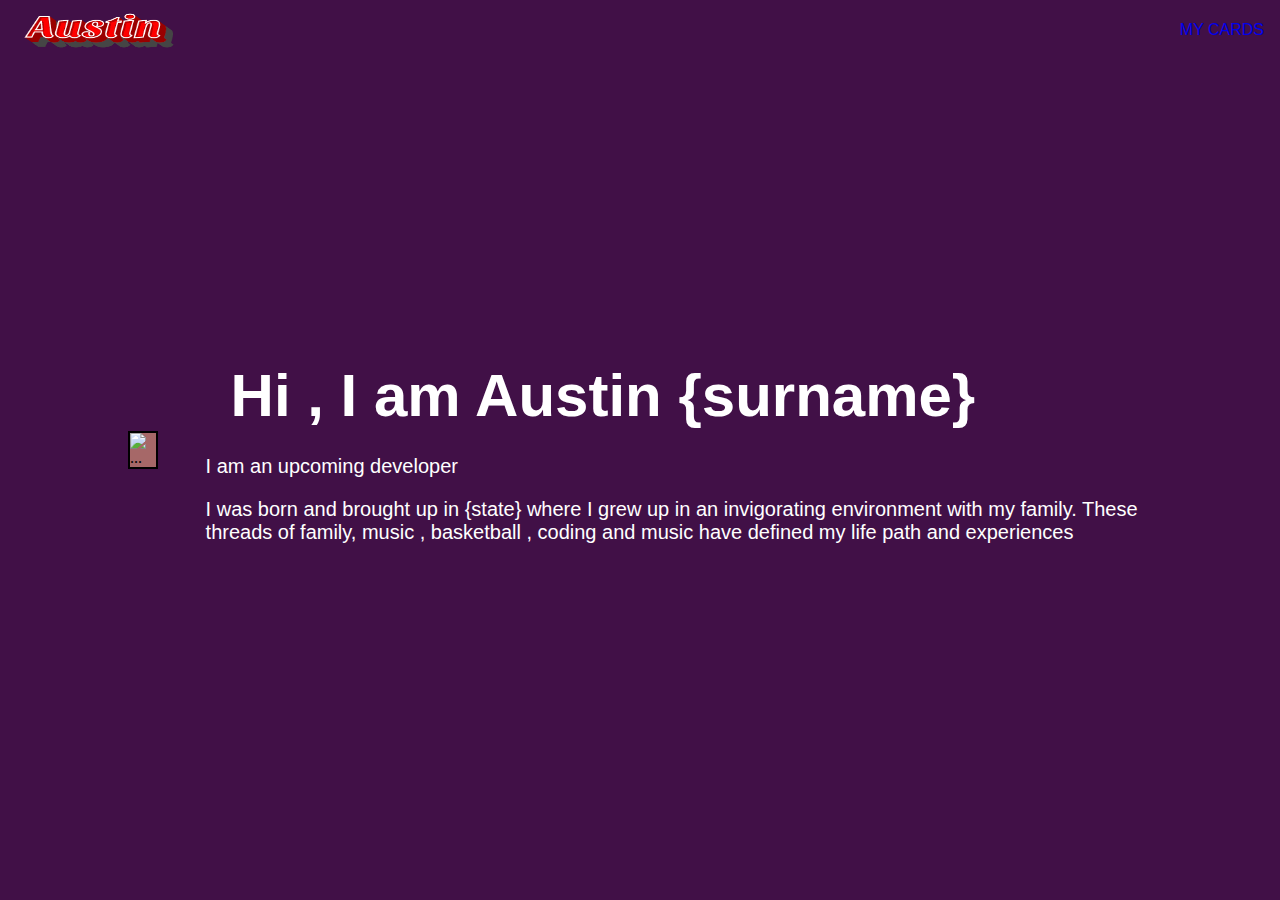
==== pages/portfolio.html @ fb78965c "First commit" ====
<!DOCTYPE html>
<html lang="en">
<head>
    <link rel="stylesheet" href="../css/portfolio.css">
    <link rel="shortcut icon" href="../images/David Solution - Copy.png" type="image/x-icon">
    <meta charset="UTF-8">
    <meta http-equiv="X-UA-Compatible" content="IE=edge">
    <meta name="viewport" content="width=device-width, initial-scale=1.0">
    <title>Portfolio</title>
</head>
<body>
    <nav class="navBar">
        <img src="../images/Austin.png" alt="...">
        <ul>
            <li><a href="../pages/works.html">MY CARDS</a></li>
        </ul>
    </nav>
    <section class="portPage">
        <div class="pageItems">
            <div class="imageCont">
                <img src="../images/David Solution2.png" alt="...">
            </div>
            <div class="textCont">
                <h1> Hi , I am Austin {surname}</h1>
                <p> I am an upcoming developer </p>
                <p>I was born and brought up in {state} where I grew up in an invigorating environment with my family. These threads of family, music , basketball , coding and music have defined my life path and experiences </p>
            </div>

        </div>
    </section>
</body>
</html>
---- css/portfolio.css ----
html,body{
    margin: 0;
}
h1{
    margin: 25px;
}
body{
    background-color: #411047;
}
.portPage{
    height: 100vh;
    display: flex;
    justify-content: center;
    align-items: center;
}
.pageItems{
    display: flex;
    justify-content: center;
    align-items: center;
    width: 80%;
    gap: 3em;
}
.navBar{
    position: absolute;
    background:transparent;
    /* border: 1px solid white; */
    top: 0;
    width: 100%;
    display: flex;
    justify-content: space-between;
    align-items: center;
}
ul{
    margin: 0;
    display: flex;
    gap: 20px;
    padding: 0 1em;
}
.navBar img{
    width: 200px;
    height: 59px;
}
li{
    list-style: none;
    font-family: sans-serif;
}
li a:link:hover{
    text-decoration: underline;
    color: red;
}
li a:link{
    /* color: white ; */
    text-decoration: none;
    transition: 400ms;
}
li a:visited{
    color: white ;
}
li a:visited:hover{
    color: red;
}
.imageCont img{
    width: 26em;
    border: 2px solid black;
    background: hsl(0deg 26% 53%);
}
.textCont{
    color: white; 
    font-family: 'Trebuchet MS', 'Lucida Sans Unicode', 'Lucida Grande', 'Lucida Sans', Arial, sans-serif; 
    width: 100%;
}
.textCont h1{
    font-size: 60px;

}
.textCont p{
    font-size: 20px;
}
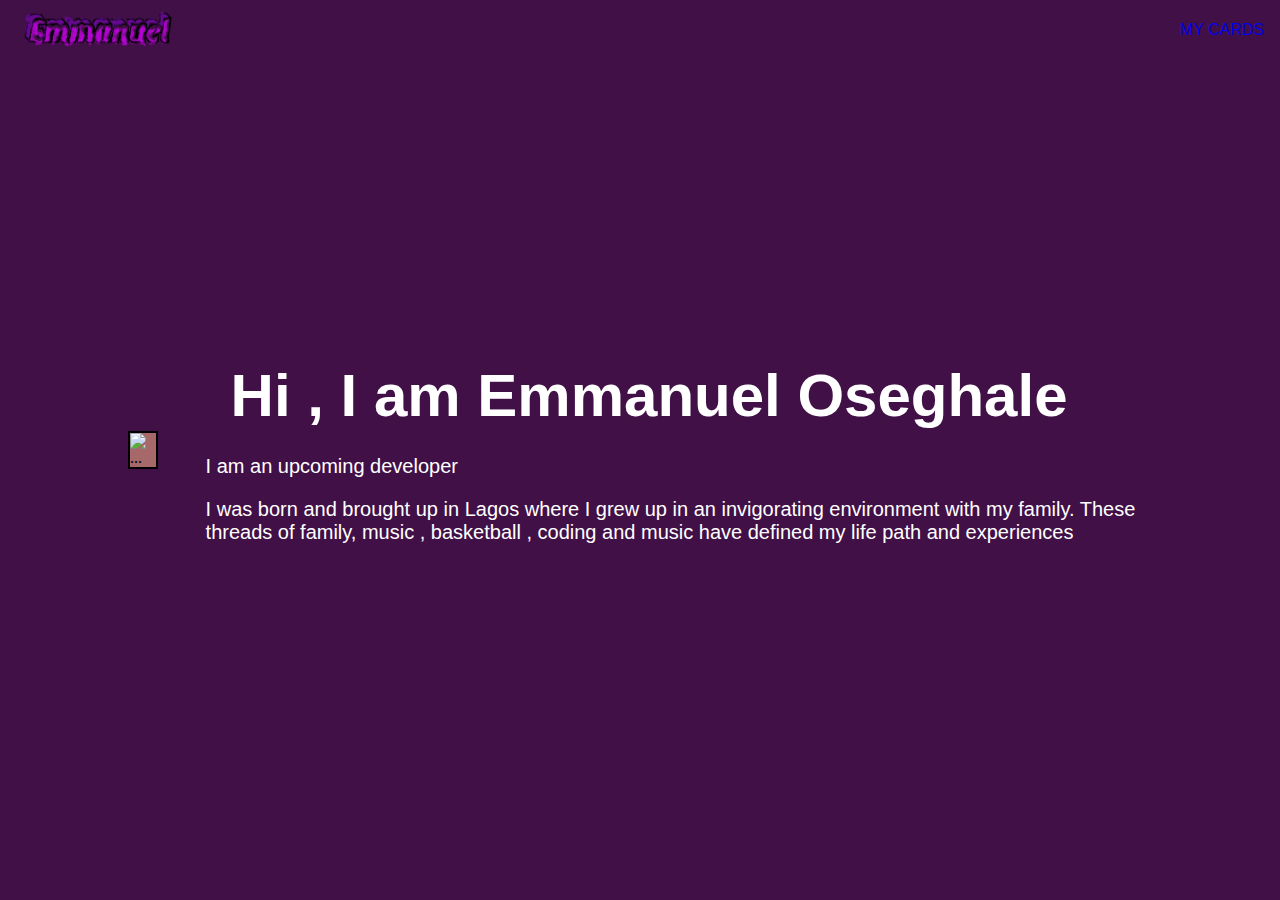
==== commit 882a96e1: "some changes" ====
--- a/pages/portfolio.html
+++ b/pages/portfolio.html
@@ -21,9 +21,9 @@
                 <img src="../images/David Solution2.png" alt="...">
             </div>
             <div class="textCont">
-                <h1> Hi , I am Austin {surname}</h1>
+                <h1> Hi , I am Emmanuel Oseghale</h1>
                 <p> I am an upcoming developer </p>
-                <p>I was born and brought up in {state} where I grew up in an invigorating environment with my family. These threads of family, music , basketball , coding and music have defined my life path and experiences </p>
+                <p>I was born and brought up in Lagos where I grew up in an invigorating environment with my family. These threads of family, music , basketball , coding and music have defined my life path and experiences </p>
             </div>
 
         </div>
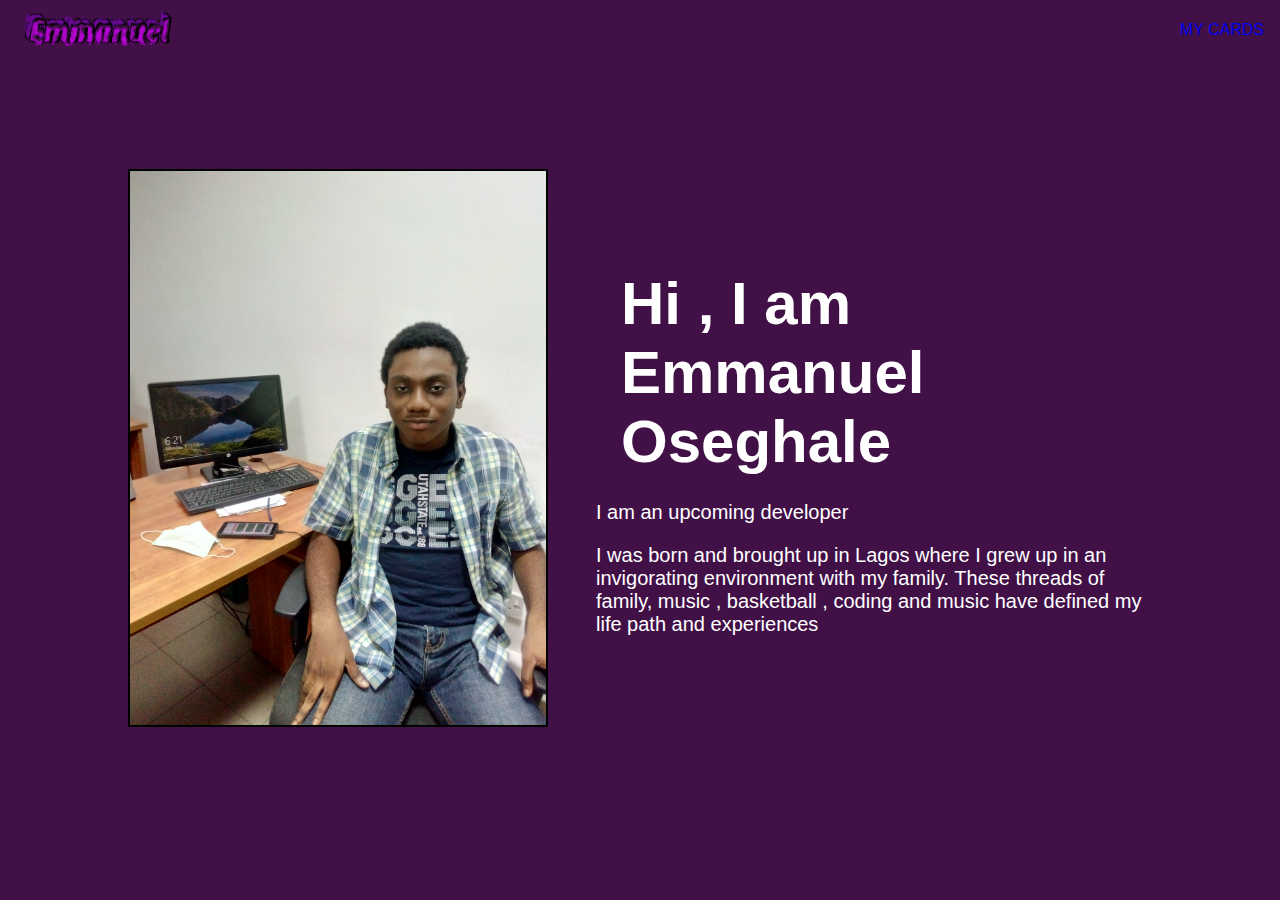
==== commit b2819aef: "Bruh,  i fink im done" ====
--- a/pages/portfolio.html
+++ b/pages/portfolio.html
@@ -18,7 +18,7 @@
     <section class="portPage">
         <div class="pageItems">
             <div class="imageCont">
-                <img src="../images/David Solution2.png" alt="...">
+                <img src="../images/IMG_20211011_182123_5.jpg" alt="...">
             </div>
             <div class="textCont">
                 <h1> Hi , I am Emmanuel Oseghale</h1>
